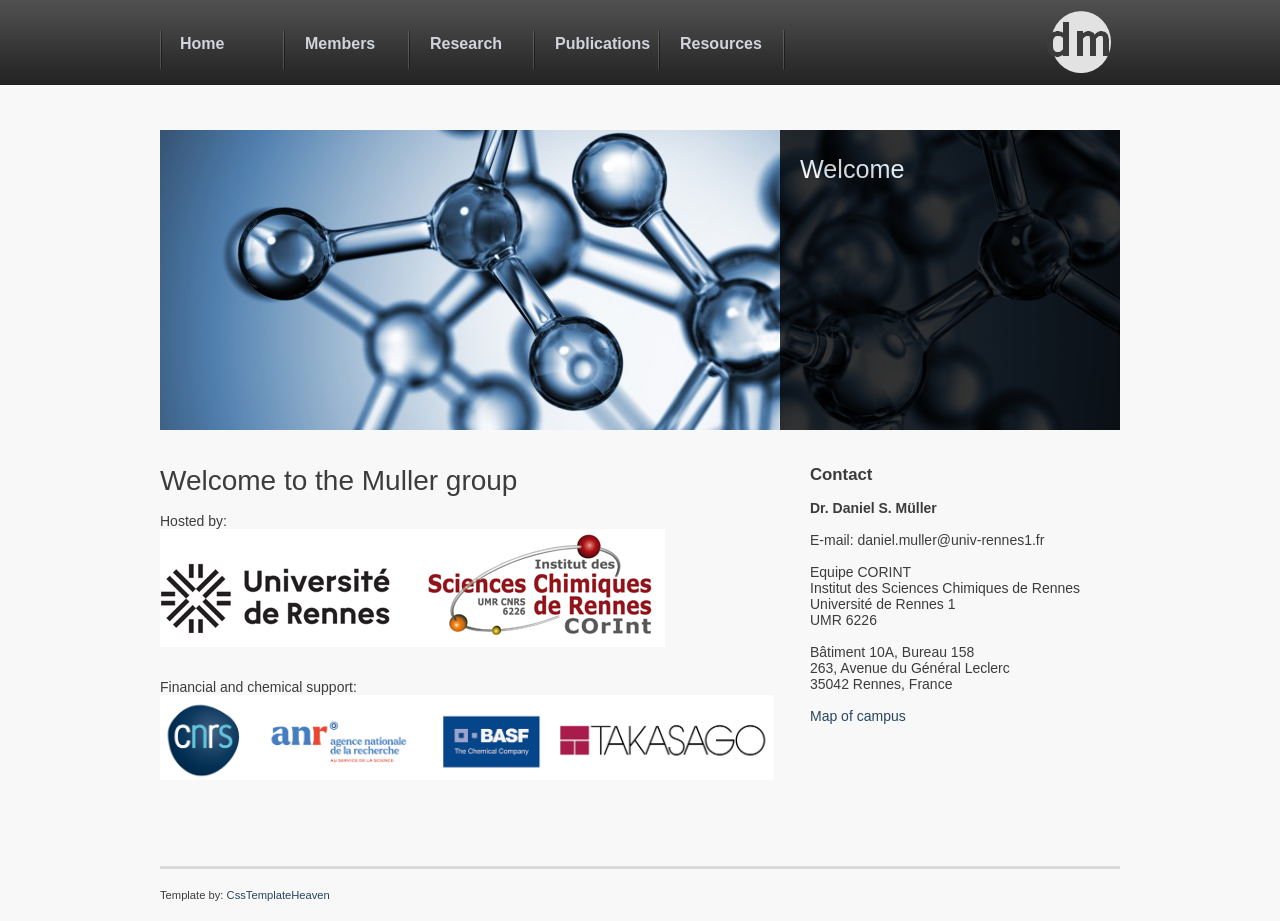
==== index.html @ a9500a3d "Add files via upload" ====
<!DOCTYPE html PUBLIC "-//W3C//DTD XHTML 1.0 Transitional//EN" "http://www.w3.org/TR/xhtml1/DTD/xhtml1-transitional.dtd">
<html xmlns="http://www.w3.org/1999/xhtml">
<head>
  <title>DM</title>


  <meta http-equiv="Content-Type" content="text/html; charset=utf-8" />

  <link rel="stylesheet" type="text/css" href="css/style.css" />

  <script type="text/javascript" src="js/jquery.js"></script>
  <script type="text/javascript" src="js/s3Slider.js"></script>
  <script type="text/javascript">
$(document).ready(function () {
$('#slider1').s3Slider({
timeOut: 4000
});
});
  </script>
  <script type="text/javascript">
$(document).ready(function () {
$(".pane-list li").click(function () {
window.location = $(this).find("a").attr("href");
return false;
});
});
  </script>
</head>


<body>

<div id="container">
<div id="nav">
<div id="logo"><a href="index.html"><img src="images/logo.png" alt="" height="85" width="78" /></a></div>

<ul>

  <li><a href="index.html">Home</a><span class="nav_text"></span></li>

  <li><a href="Members.html">Members</a><span class="nav_text"></span></li>

  <li><a href="Research.html">Research</a><span class="nav_text"></span></li>

  <li><a href="Publications.html">Publications</a><span class="nav_text"></span></li>

  <li><a href="Resources.xhtml">Resources</a><span class="nav_text"></span></li>

</ul>

</div>

<!-- close nav -->
<div id="slider1">
<ul id="slider1Content">

  <li class="slider1Image"> <a href=""><img src="images/photo1.jpg" alt="" /></a> <span class="right">
    <h2>Welcome</h2>

    <br />

    <br />

    </span> </li>

  <li class="slider1Image"> <a href=""><img src="images/photo1.jpg" alt="" /></a> <span class="right"> </span></li>

  <div class="clear slider1Image"></div>

</ul>

</div>

<!-- end slider -->
<div id="left">
<h2>Welcome to the Muller group<br />

</h2>

<br />

Hosted by:
<br />

<img style="height: 118px; width: 505px;" alt="" src="images/Host.png" /><br />

<br />

<br />

Financial and chemical support:
<br />

<img style="width: 614px; height: 85px;" alt="" src="images/Sponsors.PNG" />
<p></p>

<br />

<div class="left_box">
</div>

<div class="right_box">
</div>

</div>

<!-- close left -->
<div id="right">
<h3>Contact&nbsp;</h3>

<span style="font-weight: bold;">Dr. Daniel S.
M&uuml;ller
<br />

<br />

</span>E-mail: daniel.muller@univ-rennes1.fr <br />

<br />

Equipe CORINT<br />

Institut des Sciences
Chimiques de Rennes<br />

Universit&eacute; de Rennes 1<br />

UMR 6226 <br />

<br />

B&acirc;timent 10A, Bureau 158<br />

263, Avenue du G&eacute;n&eacute;ral Leclerc<br />

35042 Rennes, France<br />

<br />

<a href="https://www.univ-rennes1.fr/plan-du-campus-de-beaulieu" target="_blank">Map of campus</a></div>

<!-- close form_container --> </div>

<!-- close right -->
<!-- close container -->
<div id="footer">Template by: <a href="http://www.csstemplateheaven.com">CssTemplateHeaven</a>
<div id="sharethis"></div>

</div>

</body>
</html>
---- css/style.css ----
@charset "utf-8";
@import url('style-reset.css');

/*-----------------------------------------------*/
/*--------------- SITE STRUCTURE ---------------*/
/*---------------------------------------------*/

body {font-size: 100%; font-family: Arial, Helvetica, sans-serif; color: #3c3c3c; background: #f8f8f8 url(../images/top.png) repeat-x}

#container {margin: auto; width: 960px; font-size: .875em; position: relative}

#logo {position:absolute; right: 0; top: 0;}

#left {float: left; width: 580px; margin-bottom: 40px;}

#right {float: right; width: 310px; margin-bottom: 40px;}

#footer {clear:both; padding: 20px 0; width: 960px; margin: auto; font-size: .7em; border-top: 3px solid #dadada; position: relative}

.left_box {width: 270px; float: left;}

.right_box {width: 270px; float: right;}

.seperator {border-bottom: 1px dotted #d8d8d8; margin: 20px 0; clear: both}

.comments {margin: 0px 0 20px}

.comments ul li {background:#fefedc; border: 1px dotted grey; padding: 10px 20px; margin:15px 0}

/*-----------------------------------------------*/
/*---------------   TYPOGRAPHY, IMG   ----------*/
/*---------------------------------------------*/

a {color: #274462; text-decoration: none}

p {padding: 15px 0; line-height: 1.5em}

strong {font-weight: 700}

.left_box p, .right_box p {font-size: .9em; line-height: normal;}

.main_heading span{font-size: 1em;}

h1.main_heading {font-size: 1.2em; font-weight: 700; color: #babc2c; font-style: italic}

h2 {font-size: 2em;}

h2#comments_heading {margin: 20px 0 0}

h3 {font-weight: bold}

h4 {font-weight: bold}

#right h3 {font-size: 1.2em; font-weight: 700; margin-bottom: 15px;}

.align_left {float: left; margin-right: 10px}

.blog_photo, .blog_photo_single {padding: 10px; background: #fff; border-top: 1px solid #e2e2e2; border-left: 1px solid #e2e2e2; border-right: 1px solid #e2e2e2}

.blog_photo_single {border-bottom: 1px solid #e2e2e2; margin-bottom: 15px}

.blog_post {padding: 10px; background: #fff; border-bottom: 1px solid #e2e2e2; border-left: 1px solid #e2e2e2; border-right: 1px solid #e2e2e2; margin-bottom: 30px}

.blog_post_meta {color: #999; background:#f4f4f4; padding: 5px}

.blog_post p {padding-top: 5px}

.read_more {text-align:right; margin-right: 15px; font-weight: 700; font-style:italic}



/*-----------------------------------------------*/
/*---------------   NAVIGATION   ---------------*/
/*---------------------------------------------*/

/* vertical menu ---------------*/

#v_navcontainer {border: 1px solid #c9c9c9; margin: 0px 0 30px; padding: 10px; background: #fff;}

#v_navcontainer ul {list-style-type: none;}

#v_navcontainer a {
     display: block;
	 color:#000;
     padding: 8px 0;
     border-bottom: 1px solid #eee;
}

#v_navcontainer a:hover {
     color: #E8E8E8;
}

/* horizontal menu ---------------*/

#nav{
	float:left;
	list-style-type: none;
	margin:30px 0px 0px 0px;
	margin-bottom: 60px;
	background: url(../images/menu_seperator.png) left center no-repeat

}
#nav li{
	float:left;
	background: url(../images/menu_seperator.png) right center no-repeat

}
#nav li a:link, #nav li a:active, #nav li a:visited{
	display:block;
	width:85px;
	padding:4px 20px;
	text-decoration: none;
	line-height: 20px;
	outline: none;
	text-align:left;
	font-size: 16px;
        font-weight: bold;
	color:#d2d4dc;
}
#nav li a:hover, #nav li.selected a,
#nav li.current_page_item a {
	color:#FFFFFF;
}
span.nav_text{
	font-size:11px; 
	padding:0px 20px;
	color:#989797
}


/*-----------------------------------------------*/
/*---------------      FORMS     ---------------*/
/*---------------------------------------------*/

#form_container {border: 1px solid #c9c9c9; margin: 0 0 30px; padding: 10px; background: #fff;}

/* comment form */

form {margin-top: 20px}

textarea {width: 100%}

#commentform p {padding: 5px 0}

.input_bg {background: #fff; border: 1px solid #c9c9c9; color: #000;
    -moz-border-radius-topleft: 5px;
	-khtml-border-radius-topleft: 5px;
	-webkit-border-top-left-radius: 5px;
    -moz-border-radius-topright: 5px;
	-khtml-border-radius-topright: 5px;
	-webkit-border-top-right-radius: 5px;
	-moz-border-radius-bottomright: 5px;
	-khtml-border-radius-bottomright: 5px;
	-webkit-border-bottom-right-radius: 5px;
	-moz-border-radius-bottomleft: 5px;
	-khtml-border-radius-bottomleft: 5px;
	-webkit-border-bottom-left-radius: 5px;
}

fieldset {padding: 10px 20px;}

legend {margin-left: 2px; padding: 2px 0px; font-weight: bold;}

#submit {background: #000; color: #FFF; font-weight:700; border: 1px solid #003d53; padding: 5px; cursor: pointer;}


/*-----------------------------------------------*/
/*---------------      Slider     --------------*/
/*---------------------------------------------*/


#slider1 {
    width: 960px; /* important to be same as image width */
    height: 300px; /* important to be same as image height */
    position: relative; /* important */
	overflow: hidden; /* important */
	clear: both;
	margin-bottom: 35px
}

#slider1Content {
    width: 960px; /* important to be same as image width or wider */
    position: absolute;
	top: 0;
	margin-left: 0;
}
.slider1Image {
    float: left;
    position: relative;
	display: none;
}
.slider1Image span {
    position: absolute;
	font-size: .9em;
    padding: 10px 20px;
    width: 694px;
    background-color: #000;
    filter: alpha(opacity=80);
    -moz-opacity: 0.8;
	-khtml-opacity: 0.8;
    opacity: 0.8;
    color: #fff;
    display: none;
}
.clear {
	clear: both;
}
.slider1Image span strong {
    font-size: 14px;
}
.left {
	top: 0;
    left: 0;
	width: 110px !important;
	height: 280px;
}
.right {
	right: 0;
	bottom: 0;
	width: 300px !important;
	height: 290px;
}

#slider1 h2 {font-size: 2em; padding: 15px 0}

/*-----------------------------------------------*/
/*---------------      Panes      --------------*/
/*---------------------------------------------*/ 

h2.latest_products_heading {font-size: 1em; font-weight: bold; color: #333; margin-bottom: 3px}

.product_text {font-size: .8em; line-height: normal; padding: 0}

/* hover divs (pane list) */

.pane-list {
	margin-bottom: 30px;
	list-style: none;
}

.pane-list li {
	background: #efefef;
	cursor: pointer;
	height: 50px;
	padding: 4px;
	margin-bottom: 1px
}

.pane-list li:hover {
	background: #f6ffe9;
}

.pane-list img {border: 2px solid white; float: left; margin-right: 8px}

.pane-list a {color:#333}

/*-----------------------------------------------*/
/*---------------      Social      -------------*/
/*---------------------------------------------*/ 

/* share (social icons) */

#sharethis {width: 136px; position:absolute; right: 0px; top: 6px;}

#sharethis ul li {display: inline; float: left; margin-right: 5px}

/* rss */

	.rss {
		position:relative;
		display:block;
		height: 40px;
		width: 40px;
		background:url(../images/rss.png) top no-repeat;
	}
	
	.rss * {
	  display: none;
	}
	
	.rss span.hover {
		position: absolute;
		top: 0;
		left: 0;
		display: block;
		height: 40px;
		width: 40px;
		background:url(../images/rss.png) bottom no-repeat;
	}
	
	/* facebook */
	
		.facebook {
		position:relative;
		display:block;
		height: 40px;
		width: 40px;
		background:url(../images/fb.png) top no-repeat;
	}
	
	.facebook * {
	  display: none;
	}
	
	.facebook span.hover {
		position: absolute;
		top: 0;
		left: 0;
		display: block;
		height: 40px;
		width: 40px;
		background:url(../images/fb.png) bottom no-repeat;
	}
	
	/* twitter */
	
		.twitter {
		position:relative;
		display:block;
		height: 40px;
		width: 40px;
		background:url(../images/twitter.png) top no-repeat;
	}
	
	.twitter * {
	  display: none;
	}
	
	.twitter span.hover {
		position: absolute;
		top: 0;
		left: 0;
		display: block;
		height: 40px;
		width: 40px;
		background:url(../images/twitter.png) bottom no-repeat;
	}


.pub-details p {
  margin: 5px 0;
}

#publications-section {
  width: 100%;
  max-width: 960px;
  margin: 20px auto;
  clear: both;
}

#publications {
  width: 100%;
}

.publication-container {
  width: 100%;
  box-sizing: border-box;
  display: flex;
  gap: 20px;
}

.pub-details {
  flex: 1;
  max-width: none;
}

.pub-image {
  width: 500px;
  min-width: 500px;
  padding: 6px;
  background: #fff;
  border: 1px solid #ccc;
  box-sizing: border-box;
}

.pub-image img {
  width: 100%;
  height: 220px;
  object-fit: contain;
  display: block;
}
@media (min-width: 1100px) {
  .pub-image img {
    height: 260px;
  }
}
.pub-image {
  width: 480px !important;
  min-width: 480px !important;
}

.pub-image img {
  width: 100% !important;
  max-width: 100% !important;
  height: auto !important;
  display: block !

.pub-image img {
  transform: scale(0.50);
  transform-origin: center center;
}
.map-link {
    color: #274462;
    text-decoration: underline;
}

.map-link:hover {
    color: #0066cc;
    text-decoration: none;
}
.contact-card {
    background: #ffffff;
    border-radius: 8px;
    box-shadow: 0 4px 6px rgba(0, 0, 0, 0.1);
    padding: 20px;
    margin-bottom: 20px;
}

.contact-card h3 {
    color: #274462;
    margin-top: 0;
    margin-bottom: 15px;
    font-size: 1.4em;
}

.contact-card p {
    margin: 8px 0;
    line-height: 1.5;
}

.contact-card .address {
    margin-top: 15px;
    padding-top: 10px;
    border-top: 1px solid #eee;
}

.contact-card a {
    color: #0066cc;
    text-decoration: none;
}

.contact-card a:hover {
    text-decoration: underline;
}

.map-link {
    display: inline-flex;
    align-items: center;
    color: #0066cc !important;
    font-weight: 500;
}

.map-link i {
    margin-right: 8px;
}
/* Member Profile */
.member-profile {
    width: 100%;
    margin-bottom: 20px;
}

.profile-header {
    display: flex;
    align-items: flex-start;
    gap: 20px;
    margin-bottom: 20px;
}

.profile-section {
    display: flex;
    align-items: flex-start;
    gap: 20px;
    margin-bottom: 20px;
}

.profile-image {
    flex-shrink: 0;
line-height: 0;
}

.profile-image img {
    width: 141px;
    height: auto;
    border-radius: 4px;
display: block;
}

.profile-description {
    flex-grow: 1;
    text-align: justify;
}

.profile-description h2 {
    margin-top: 0;
    color: #274462;
}

.profile-description p {
    margin: 10px 0;
    line-height: 1.5;
}

/* Recruitment Info */
.recruitment-info {
    display: flex;
    align-items: flex-start;
    gap: 20px;
    margin: 20px 0;
}

.recruitment-image {
    flex-shrink: 0;
}

.recruitment-image img {
    width: 137px;
    height: auto;
}

.recruitment-text {
    flex-grow: 1;
    text-align: justify;
}

.recruitment-text p {
    margin: 0;
    line-height: 1.5;
}

/* Past Members */
.past-members {
    margin-top: 20px;
}

.past-members h3 {
    text-align: center;
    color: #274462;
}

.member-list {
    list-style: none;
    padding: 0;
}

.member-list li {
    display: flex;
    justify-content: space-between;
    padding: 8px 0;
    border-bottom: 1px solid #eee;
}

.member-name {
    font-weight: bold;
    flex-basis: 50%;
}

.member-duration {
    flex-basis: 50%;
    text-align: right;
}

/* Horizontal Rule */
#left hr {
    border: none;
    border-top: 2px solid #ccc;
    margin: 20px 0;
}
.profile-image p {
    padding: 0;
    margin: 0;
}
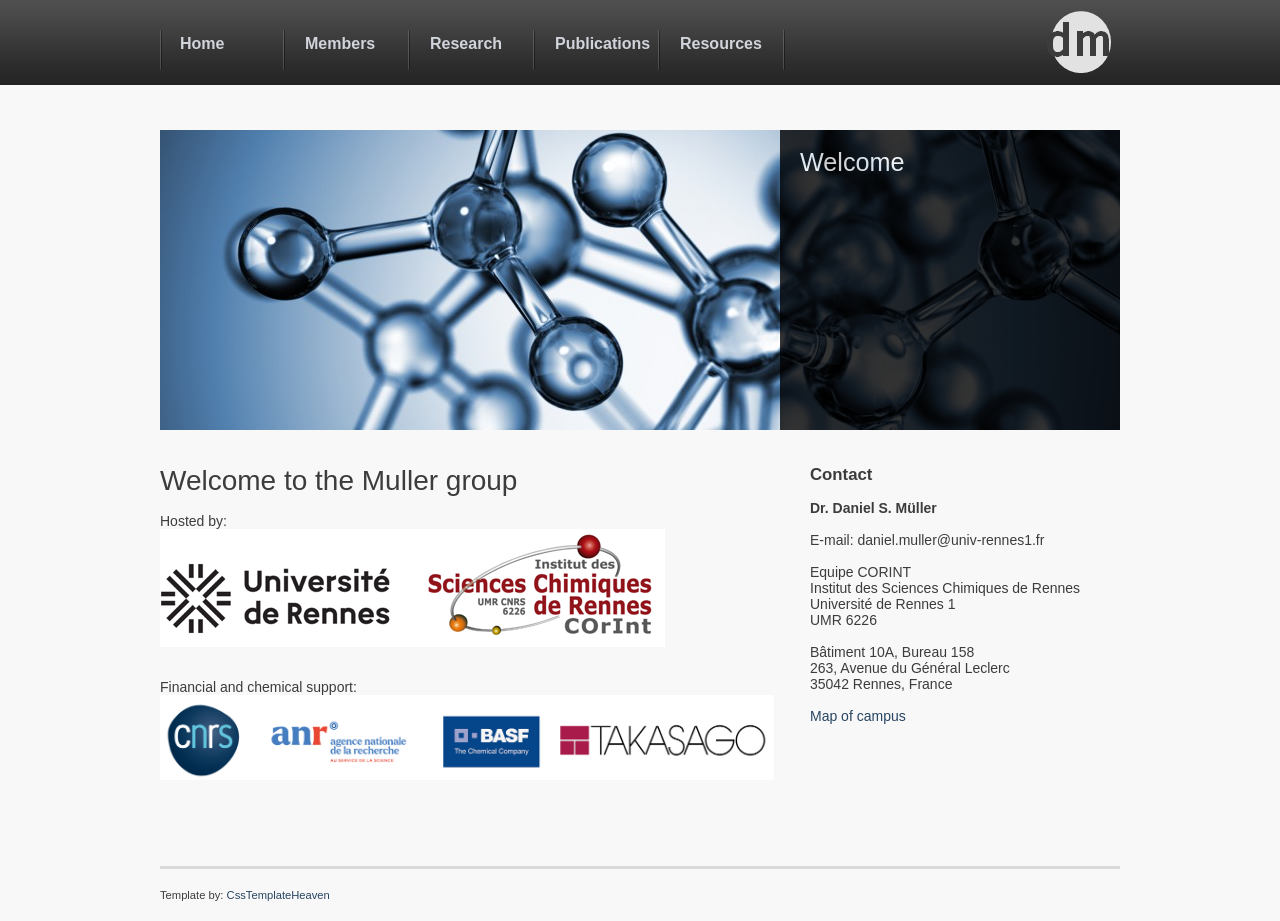
==== commit ce1ebe3b: "Add files via upload" ====
--- a/index.html
+++ b/index.html
@@ -32,7 +32,11 @@
 
 <div id="container">
 <div id="nav">
-<div id="logo"><a href="index.html"><img src="images/logo.png" alt="" height="85" width="78" /></a></div>
+<div id="logo">
+<a href="index.html">
+<img src="images/logo.png" alt="" height="85" width="78" />
+</a>
+</div>
 
 <ul>
 
@@ -54,16 +58,26 @@
 <div id="slider1">
 <ul id="slider1Content">
 
-  <li class="slider1Image"> <a href=""><img src="images/photo1.jpg" alt="" /></a> <span class="right">
+  <li class="slider1Image">
+    <a href="">
+    <img src="images/photo1.jpg" alt="" />
+    </a>
+    <span class="right">
     <h2>Welcome</h2>
 
     <br />
 
     <br />
 
-    </span> </li>
+    </span>
+  </li>
 
-  <li class="slider1Image"> <a href=""><img src="images/photo1.jpg" alt="" /></a> <span class="right"> </span></li>
+  <li class="slider1Image">
+    <a href="">
+    <img src="images/photo1.jpg" alt="" />
+    </a>
+    <span class="right"></span>
+  </li>
 
   <div class="clear slider1Image"></div>
 
@@ -74,7 +88,6 @@
 <!-- end slider -->
 <div id="left">
 <h2>Welcome to the Muller group<br />
-
 </h2>
 
 <br />
@@ -82,7 +95,8 @@
 Hosted by:
 <br />
 
-<img style="height: 118px; width: 505px;" alt="" src="images/Host.png" /><br />
+<img style="height: 118px; width: 505px;" alt="" src="images/Host.png" />
+<br />
 
 <br />
 
@@ -108,24 +122,26 @@
 <div id="right">
 <h3>Contact&nbsp;</h3>
 
-<span style="font-weight: bold;">Dr. Daniel S.
-M&uuml;ller
+<span style="font-weight: bold;">
+Dr. Daniel S. M&uuml;ller
 <br />
 
 <br />
 
-</span>E-mail: daniel.muller@univ-rennes1.fr <br />
+</span>
+E-mail: daniel.muller@univ-rennes1.fr
+<br />
 
 <br />
 
 Equipe CORINT<br />
 
-Institut des Sciences
-Chimiques de Rennes<br />
+Institut des Sciences Chimiques de Rennes<br />
 
 Universit&eacute; de Rennes 1<br />
 
-UMR 6226 <br />
+UMR 6226
+<br />
 
 <br />
 
@@ -133,17 +149,23 @@
 
 263, Avenue du G&eacute;n&eacute;ral Leclerc<br />
 
-35042 Rennes, France<br />
+35042 Rennes, France
+<br />
 
 <br />
 
-<a href="https://www.univ-rennes1.fr/plan-du-campus-de-beaulieu" target="_blank">Map of campus</a></div>
-
-<!-- close form_container --> </div>
+<a href="https://www.univ-rennes.fr/en/beaulieu-campus-map" target="_blank">
+Map of campus
+</a>
+</div>
 
 <!-- close right -->
+</div>
+
 <!-- close container -->
-<div id="footer">Template by: <a href="http://www.csstemplateheaven.com">CssTemplateHeaven</a>
+<div id="footer">
+Template by:
+<a href="http://www.csstemplateheaven.com">CssTemplateHeaven</a>
 <div id="sharethis"></div>
 
 </div>
